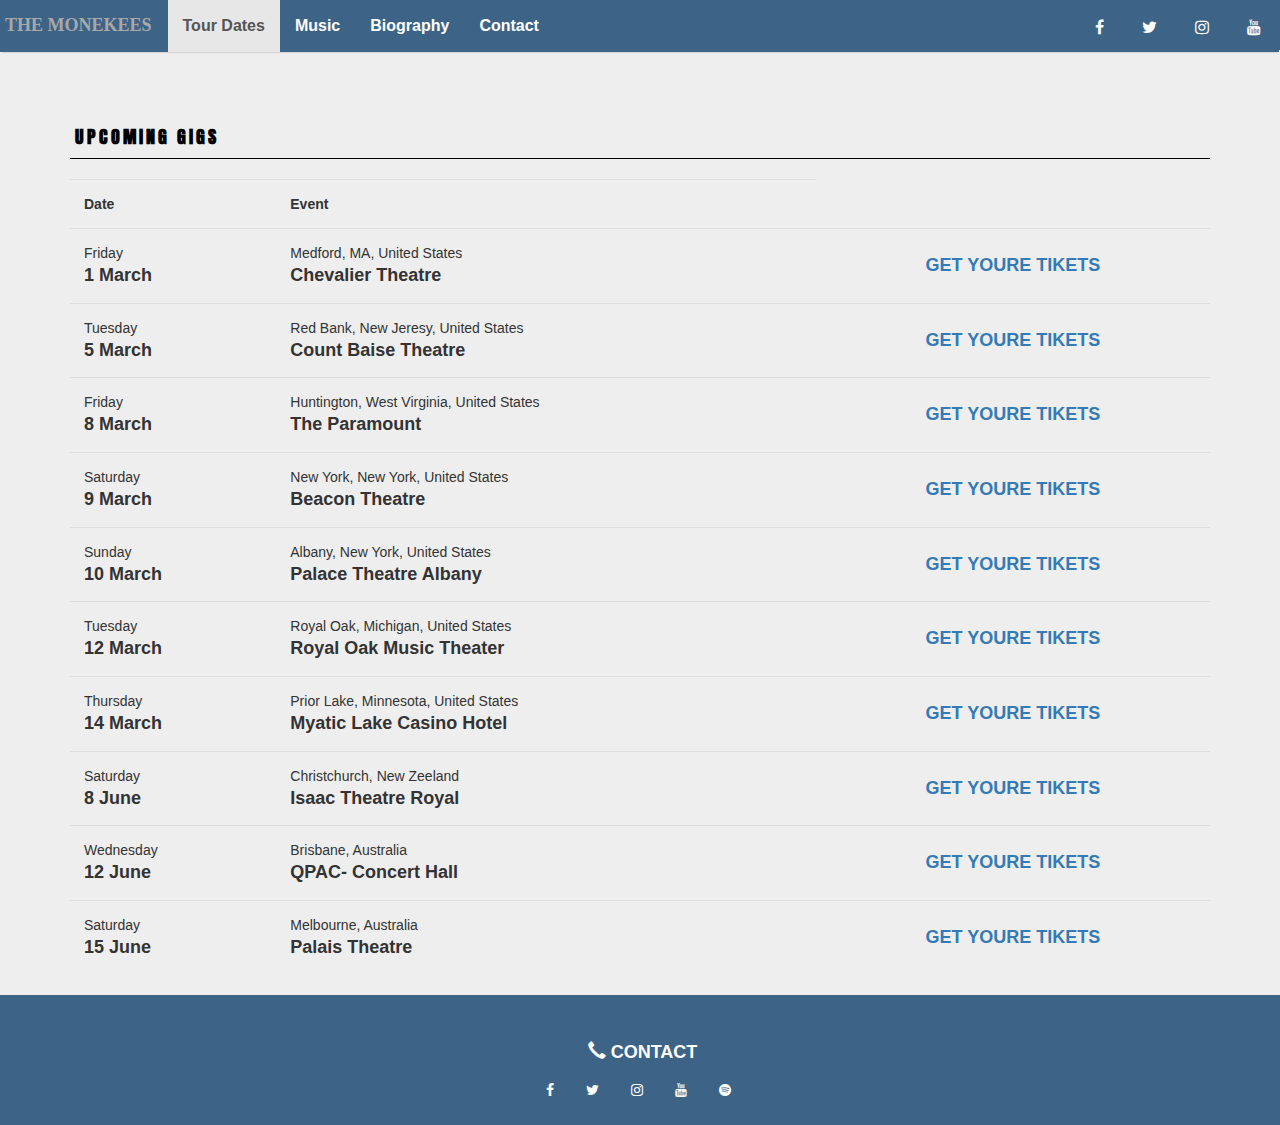
==== index1.html @ d26ea27b "Adding the 'music' page" ====
<!DOCTYPE html>
<html lang="en-us">
    
    <head>
        <meta charset="utf-8">
        <title>The Monkees</title>
        <meta name="viewport" content="width=device-width, initial-scale=1.0"> 
        <link rel="stylesheet" href="https://maxcdn.bootstrapcdn.com/bootstrap/3.3.7/css/bootstrap.min.css"  type="text/css"/>
        <link rel="stylesheet" href="https://maxcdn.bootstrapcdn.com/font-awesome/4.7.0/css/font-awesome.min.css" type="text/css" />
        <link rel="stylesheet" href="assets/css/style.css" type="text/css" />
    </head>
   <body>
    <header>
                 <!--Navbar-->
        <nav class="navbar navbar-default">
          <div class="container-fluid">
              <div class="navbar-header">
                <button type="button" class="navbar-toggle collapsed" data-toggle="collapse" data-target="#bs-example-navbar-collapse-1" aria-expanded="false">
                  <span class="icon-bar"></span>
                  <span class="icon-bar"></span>
                  <span class="icon-bar"></span>
                </button>
                <a class="navbar-brand" href="index.html"><span class="text-uppercase">The Monekees</span></a>
              </div>
              <div class="collapse navbar-collapse" id="bs-example-navbar-collapse-1">
                <ul class="nav navbar-nav">
                  <li class="active"><a href="index1.html">Tour Dates</a></li>
                  <li><a href="index2.html">Music</a></li>
                  <li><a href="index3.html">Biography</a></li>
                  <li><a href="index4.html">Contact</a></li>
                </ul>
              
                <!--SocialMedia-->   
              <ul class="nav navbar-nav navbar-right">
                  <li><a href="#" target="_blank"><i class="fa fa-facebook social"></i></a></li>
                  <li><a href="#" target="_blank"><i class="fa fa-twitter social"></i></a></li>
                  <li><a href="#" target="_blank"><i class="fa fa-instagram social"></i></a></li>
                  <li><a href="#" target="_blank"><i class="fa fa-youtube social"></i></a></li>
                </ul>
              </div>
            </div>
          </nav>
    </header>
    <main>
       <div class="container">
           <div class="row">
               <div class="col-md-12">
                   <h1 class="text-uppercase text-left">Upcoming Gigs</h1>
                   <br>
                   <br>
                   <table class="table">
                       <tr>
                           <th>Date</th>
                           <th>Event</th>
                           <hr/>
                       </tr>
                       <tr>
                           <td>Friday<span> 1 March</span></td>
                           <td>Medford, MA, United States<span>Chevalier Theatre</span></td>
                           <td class="text-uppercase tikets"><a href="https://www.viagogo.com/ww/secure/search?q=The+Monkees" target="_blank">Get youre tikets</a></td>
                        </tr> 
                         <tr>
                           <td>Tuesday<span> 5 March</span></td>
                           <td>Red Bank, New Jeresy, United States<span>Count Baise Theatre</span></td>
                           <td class="text-uppercase tikets"><a href="https://www.viagogo.com/ww/secure/search?q=The+Monkees" target="_blank">Get youre tikets</a></td>
                        </tr> 
                         <tr>
                           <td>Friday<span> 8 March</span></td>
                           <td>Huntington, West Virginia, United States<span>The Paramount</span></td>
                           <td class="text-uppercase tikets"><a href="https://www.viagogo.com/ww/secure/search?q=The+Monkees" target="_blank">Get youre tikets</a></td>
                        </tr>
                         <tr>
                           <td>Saturday<span> 9 March</span></td>
                           <td>New York, New York, United States<span>Beacon Theatre</span></td>
                           <td class="text-uppercase tikets"><a href="https://www.viagogo.com/ww/secure/search?q=The+Monkees" target="_blank">Get youre tikets</a></td>
                        </tr> 
                         <tr>
                           <td>Sunday<span> 10 March</span></td>
                           <td>Albany, New York, United States<span>Palace Theatre Albany</span></td>
                           <td class="text-uppercase tikets"><a href="https://www.viagogo.com/ww/secure/search?q=The+Monkees" target="_blank">Get youre tikets</a></td>
                        </tr> 
                         <tr>
                           <td>Tuesday<span> 12 March</span></td>
                           <td>Royal Oak, Michigan, United States<span>Royal Oak Music Theater</span></td>
                           <td class="text-uppercase tikets"><a href="https://www.viagogo.com/ww/secure/search?q=The+Monkees" target="_blank">Get youre tikets</a></td>
                        </tr> 
                         <tr>
                           <td>Thursday<span> 14 March</span></td>
                           <td>Prior Lake, Minnesota, United States<span>Myatic Lake Casino Hotel</span></td>
                           <td class="text-uppercase tikets"><a href="https://www.viagogo.com/ww/secure/search?q=The+Monkees" target="_blank">Get youre tikets</a></td>
                        </tr> 
                         <tr>
                           <td>Saturday<span> 8 June</span></td>
                           <td>Christchurch, New Zeeland<span>Isaac Theatre Royal</span></td>
                           <td class="text-uppercase tikets"><a href="https://www.viagogo.com/ww/secure/search?q=The+Monkees" target="_blank">Get youre tikets</a></td>
                        </tr> 
                         <tr>
                           <td>Wednesday<span> 12 June</span></td>
                           <td>Brisbane, Australia<span>QPAC- Concert Hall</span></td>
                           <td class="text-uppercase tikets"><a href="https://www.viagogo.com/ww/secure/search?q=The+Monkees" target="_blank" >Get youre tikets</a></td>
                        </tr> 
                         <tr>
                           <td>Saturday<span> 15 June</span></td>
                           <td>Melbourne, Australia<span>Palais Theatre</span></td>
                           <td class="text-uppercase tikets"><a href="https://www.viagogo.com/ww/secure/search?q=The+Monkees" target="_blank">Get youre tikets</a></td>
                        </tr> 
                 </table>
               </div>
           </div>
       </div>
    </main>
    <footer calss="container-fluid">
       <div class="row">
            <div class="wrap">
        <div class="col-md-12">
            <div class="text-center text-uppercase">
               <h4><a href="index4.html"><span class="glyphicon glyphicon-earphone"></span> Contact</a></h4>
            </div>
            <div class="col-md-12">
               <ul class="list-inline text-center footer">
                  <li><a href="#" target="_blank"><i class="fa fa-facebook"></i></a></li>
                  <li><a href="#" target="_blank"><i class="fa fa-twitter"></i></a></li>
                  <li><a href="#" target="_blank"><i class="fa fa-instagram"></i></a></li>
                  <li><a href="#" target="_blank"><i class="fa fa-youtube"></i></a></li>
                   <li><a href="#" target="_blank"><i class="fa fa-spotify"></i></a></li>
                </ul>
                </div>
            </div>
          </div>
        </div>
    </footer>
        <script src="https://ajax.googleapis.com/ajax/libs/jquery/3.3.1/jquery.min.js"></script>
        <script src="https://maxcdn.bootstrapcdn.com/bootstrap/3.3.7/js/bootstrap.min.js"></script>
    </body>
</html>
---- assets/css/style.css ----
@import url('https://fonts.googleapis.com/css?family=Coiny|Staatliches');
@import url('https://fonts.googleapis.com/css?family=Anton');




/*----------------------------Navbar------------------------*/

    
body{
    background-color: #eeeeee;
    display: flex;
    min-height: 100vh;
    flex-direction: column;
}

.container-fluid {
    padding-right: 0;
    padding-left: 0;
    margin-right: auto;
    margin-left: auto;
}

.navbar-brand{
    font-family: 'Merriweather', serif;
}

.navbar-default .navbar-brand {
    color: #fff;
    
}

.navbar-default .navbar-collapse,
.navbar-default .navbar-form {
    border-color: #dcdcdc;
    background-color: #3d6486;
}
.container-fluid>.navbar-collapse,
.container-fluid>.navbar-header,
.container>.navbar-collapse,
.container>.navbar-header {
    margin-left:0;
    margin-right: 1px;
}

.navbar-default {
    background-color:  #3d6486;
    box-shadow: 0 4px 2px -2px rgba(0, 0, 0, 0.3);
    border-color: transparent;
    border-radius: 0;
    position: relative;
    min-height: 0;
    margin-bottom: 0px;
    border: 0;
    height: 50px;
    z-index: +1;
}


.navbar-default .navbar-nav>li>a {
    color: #fff;
}

.navbar-default .navbar-toggle {
    border-color: #fbfbfb;
}

.text-uppercase {
    text-transform: uppercase;
    font-weight: 700;
    font-size: large;
    padding-left: 5px;
}

.nav>li>a {
    position: relative;
    display: block;
    padding: 10px 15px;
    text-align: center;
    float: inherit;
    line-height: 2;
    font-weight: 600;
}

.nav>li {
    position: relative;
    display: block;
    font-size: medium;
}

 i {
    vertical-align: middle;
    padding: 5px;
    margin-right: -2px;
    color: #fff;
 }

.fa:hover{
     background-color:  rgb(168,168,168);
     border-radius: 4px;
     color: #fff;
 }
 
.navbar-default .navbar-nav>li>a:hover{
    color: rgb(168,168,168);
}
 
 .navbar-default .navbar-brand:hover{
    color: rgb(168,168,168);
}

/*----------------------------Section------------------------*/
h1{ 
    color: red;
    font-weight: 700;
    font-family: 'Anton', sans-serif;
    text-align: center;
    letter-spacing: 3px;
}
video{
     display: block;
     margin: 60px auto 100px auto;
     width: 50%;
     height: 300px;
     box-shadow: 0px 0px 51px -9px rgba(0,0,0,0.75);
     background-color: red;
     position: relative ;
     cursor: pointer;
}

section{
    background: linear-gradient(to bottom, #C5C5C5 0%, #5929A4 50%, #C5C5C5 100%);
}



p{
    text-align: center;
    color: #fff;
    font-weight: bold;
}

h2{
    text-align: center;
    font-weight: bold;
}
p{  
    margin: 50px 25px 50px 25px;
    word-break: break-all;
    
}
.songimg{
    width: 230px;
    height: 200px;
    border-radius: 50px 50px;
    margin-left: auto;
    margin-right: auto;
    margin-top: 15px;
}

audio{
    margin: 10px auto 20px auto;
    max-width: 230px;
    border-radius: 30%;
    display: block;
   
}
.title{
    margin-bottom: 0;
    font-style: italic;
}
mark{
   background: linear-gradient(to bottom, #FFFCC4 0%, #9EE8AE 50%, #FFFCC4 100%);
   border-radius: 40%;
    
}


/*----------------------------Main------------------------*/

.table>tbody>tr>td,
.table>tbody>tr>th,
.table>tfoot>tr>td,
.table>tfoot>tr>th,
.table>thead>tr>td,
.table>thead>tr>th {
    padding: 14px;
    line-height: 1.42857143;
    vertical-align: middle;
    border-top: 1px solid #ddd;
}

span{
    display: block;
    font-weight: bold;
    font-size: large
}
.tikets{
    text-align: center;
}
.tikets a{
    text-decoration: none;
}

.text-left{
    margin-top: 75px;
    margin-bottom: -50px;
    color: #000;
}

hr { 
    width:100%; height:1px; background: #000 
}
.tikets:hover{
    background-color: red;
    border-radius: 25%;
}

/*----------------------------Footer------------------------*/


footer {
  background-color:#3d6486;;
  bottom: 0;
  height: 130px;
  width: 100%;
  position: relative;
}

.wrap{
    margin-top: 35px;
}
.footer i{
    padding: 10px;
}
    
h4 a{
    color: #fff;
    font-weight: bold;
}


h4 a:hover{
    color: rgb(168,168,168);
    text-decoration: none;
}
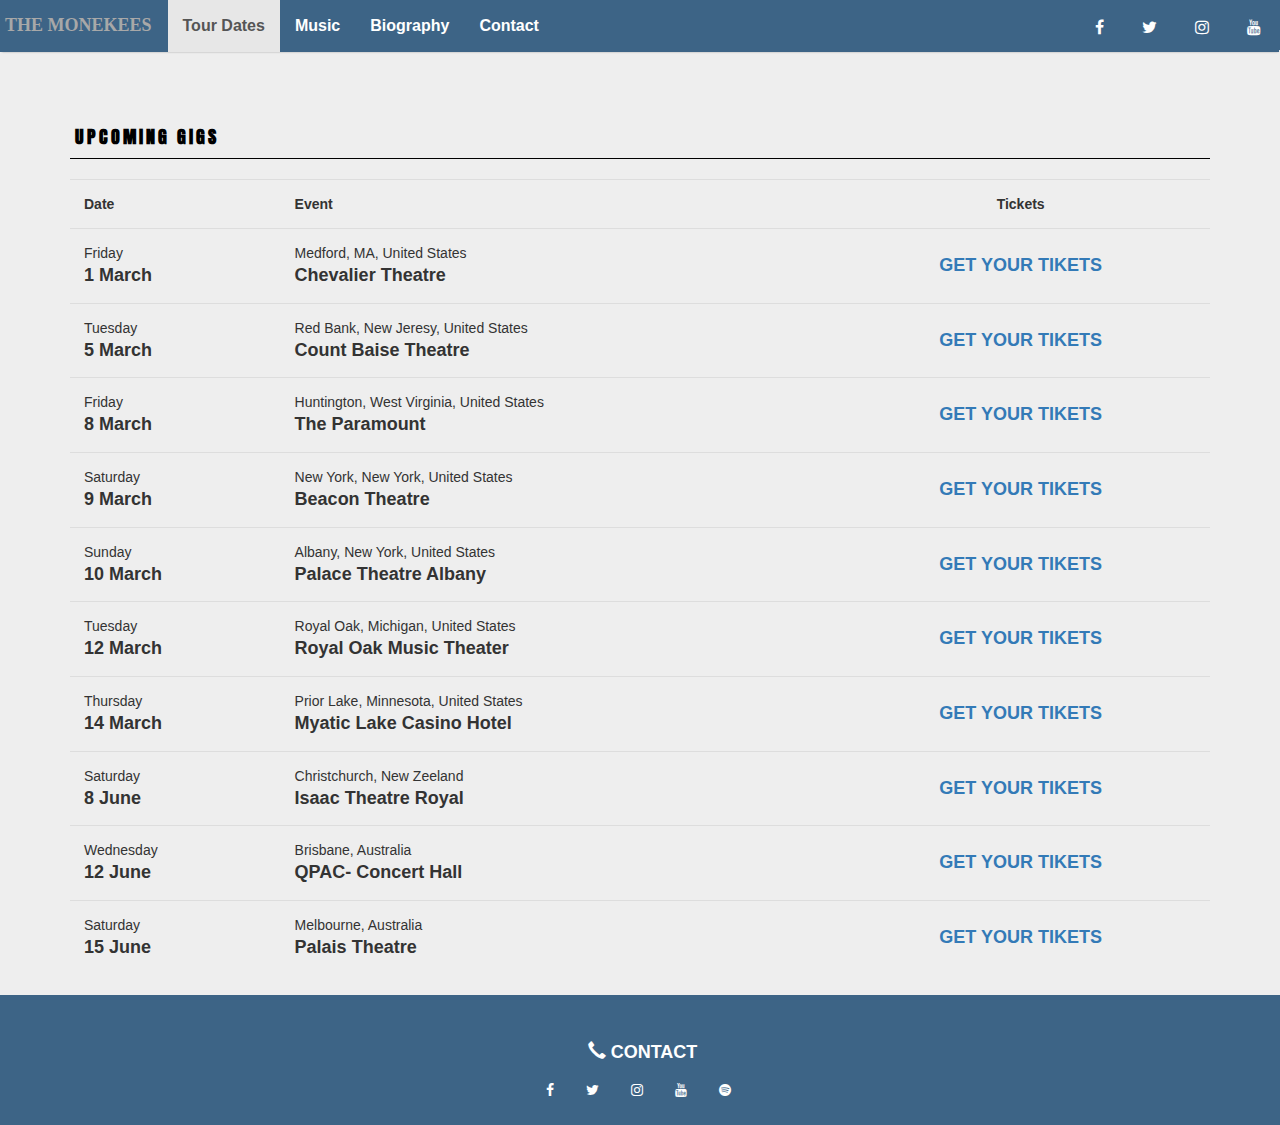
==== commit 8d4903f1: "Updating the social media links" ====
--- a/index1.html
+++ b/index1.html
@@ -32,10 +32,10 @@
               
                 <!--SocialMedia-->   
               <ul class="nav navbar-nav navbar-right">
-                  <li><a href="#" target="_blank"><i class="fa fa-facebook social"></i></a></li>
-                  <li><a href="#" target="_blank"><i class="fa fa-twitter social"></i></a></li>
-                  <li><a href="#" target="_blank"><i class="fa fa-instagram social"></i></a></li>
-                  <li><a href="#" target="_blank"><i class="fa fa-youtube social"></i></a></li>
+                  <li><a href="https://www.facebook.com/TheMonkees" target="_blank"><i class="fa fa-facebook social"></i></a></li>
+                  <li><a href="https://twitter.com/TheMonkees" target="_blank"><i class="fa fa-twitter social"></i></a></li>
+                  <li><a href="https://instagram.com/themonkees" target="_blank"><i class="fa fa-instagram social"></i></a></li>
+                  <li><a href="http://www.youtube.com/themonkees" target="_blank"><i class="fa fa-youtube social"></i></a></li>
                 </ul>
               </div>
             </div>
@@ -48,68 +48,70 @@
                    <h1 class="text-uppercase text-left">Upcoming Gigs</h1>
                    <br>
                    <br>
+                   <hr>
                    <table class="table">
                        <tr>
                            <th>Date</th>
                            <th>Event</th>
-                           <hr/>
+                           <th class="tiket-line">Tickets</th>
                        </tr>
                        <tr>
                            <td>Friday<span> 1 March</span></td>
                            <td>Medford, MA, United States<span>Chevalier Theatre</span></td>
-                           <td class="text-uppercase tikets"><a href="https://www.viagogo.com/ww/secure/search?q=The+Monkees" target="_blank">Get youre tikets</a></td>
+                           <td class="text-uppercase tikets"><a href="https://www.viagogo.com/ww/secure/search?q=The+Monkees" target="_blank">Get your tikets</a></td>
                         </tr> 
+                        
                          <tr>
                            <td>Tuesday<span> 5 March</span></td>
                            <td>Red Bank, New Jeresy, United States<span>Count Baise Theatre</span></td>
-                           <td class="text-uppercase tikets"><a href="https://www.viagogo.com/ww/secure/search?q=The+Monkees" target="_blank">Get youre tikets</a></td>
+                           <td class="text-uppercase tikets"><a href="https://www.viagogo.com/ww/secure/search?q=The+Monkees" target="_blank">Get your tikets</a></td>
                         </tr> 
                          <tr>
                            <td>Friday<span> 8 March</span></td>
                            <td>Huntington, West Virginia, United States<span>The Paramount</span></td>
-                           <td class="text-uppercase tikets"><a href="https://www.viagogo.com/ww/secure/search?q=The+Monkees" target="_blank">Get youre tikets</a></td>
+                           <td class="text-uppercase tikets"><a href="https://www.viagogo.com/ww/secure/search?q=The+Monkees" target="_blank">Get your tikets</a></td>
                         </tr>
                          <tr>
                            <td>Saturday<span> 9 March</span></td>
                            <td>New York, New York, United States<span>Beacon Theatre</span></td>
-                           <td class="text-uppercase tikets"><a href="https://www.viagogo.com/ww/secure/search?q=The+Monkees" target="_blank">Get youre tikets</a></td>
+                           <td class="text-uppercase tikets"><a href="https://www.viagogo.com/ww/secure/search?q=The+Monkees" target="_blank">Get your tikets</a></td>
                         </tr> 
                          <tr>
                            <td>Sunday<span> 10 March</span></td>
                            <td>Albany, New York, United States<span>Palace Theatre Albany</span></td>
-                           <td class="text-uppercase tikets"><a href="https://www.viagogo.com/ww/secure/search?q=The+Monkees" target="_blank">Get youre tikets</a></td>
+                           <td class="text-uppercase tikets"><a href="https://www.viagogo.com/ww/secure/search?q=The+Monkees" target="_blank">Get your tikets</a></td>
                         </tr> 
                          <tr>
                            <td>Tuesday<span> 12 March</span></td>
                            <td>Royal Oak, Michigan, United States<span>Royal Oak Music Theater</span></td>
-                           <td class="text-uppercase tikets"><a href="https://www.viagogo.com/ww/secure/search?q=The+Monkees" target="_blank">Get youre tikets</a></td>
+                           <td class="text-uppercase tikets"><a href="https://www.viagogo.com/ww/secure/search?q=The+Monkees" target="_blank">Get your tikets</a></td>
                         </tr> 
                          <tr>
                            <td>Thursday<span> 14 March</span></td>
                            <td>Prior Lake, Minnesota, United States<span>Myatic Lake Casino Hotel</span></td>
-                           <td class="text-uppercase tikets"><a href="https://www.viagogo.com/ww/secure/search?q=The+Monkees" target="_blank">Get youre tikets</a></td>
+                           <td class="text-uppercase tikets"><a href="https://www.viagogo.com/ww/secure/search?q=The+Monkees" target="_blank">Get your tikets</a></td>
                         </tr> 
                          <tr>
                            <td>Saturday<span> 8 June</span></td>
                            <td>Christchurch, New Zeeland<span>Isaac Theatre Royal</span></td>
-                           <td class="text-uppercase tikets"><a href="https://www.viagogo.com/ww/secure/search?q=The+Monkees" target="_blank">Get youre tikets</a></td>
+                           <td class="text-uppercase tikets"><a href="https://www.viagogo.com/ww/secure/search?q=The+Monkees" target="_blank">Get your tikets</a></td>
                         </tr> 
                          <tr>
                            <td>Wednesday<span> 12 June</span></td>
                            <td>Brisbane, Australia<span>QPAC- Concert Hall</span></td>
-                           <td class="text-uppercase tikets"><a href="https://www.viagogo.com/ww/secure/search?q=The+Monkees" target="_blank" >Get youre tikets</a></td>
+                           <td class="text-uppercase tikets"><a href="https://www.viagogo.com/ww/secure/search?q=The+Monkees" target="_blank" >Get your tikets</a></td>
                         </tr> 
                          <tr>
                            <td>Saturday<span> 15 June</span></td>
                            <td>Melbourne, Australia<span>Palais Theatre</span></td>
-                           <td class="text-uppercase tikets"><a href="https://www.viagogo.com/ww/secure/search?q=The+Monkees" target="_blank">Get youre tikets</a></td>
+                           <td class="text-uppercase tikets"><a href="https://www.viagogo.com/ww/secure/search?q=The+Monkees" target="_blank">Get your tikets</a></td>
                         </tr> 
                  </table>
                </div>
            </div>
        </div>
-    </main>
-    <footer calss="container-fluid">
+     </main>
+     <footer class="container-fluid">
        <div class="row">
             <div class="wrap">
         <div class="col-md-12">
@@ -118,11 +120,11 @@
             </div>
             <div class="col-md-12">
                <ul class="list-inline text-center footer">
-                  <li><a href="#" target="_blank"><i class="fa fa-facebook"></i></a></li>
-                  <li><a href="#" target="_blank"><i class="fa fa-twitter"></i></a></li>
-                  <li><a href="#" target="_blank"><i class="fa fa-instagram"></i></a></li>
-                  <li><a href="#" target="_blank"><i class="fa fa-youtube"></i></a></li>
-                   <li><a href="#" target="_blank"><i class="fa fa-spotify"></i></a></li>
+                  <li><a href="https://www.facebook.com/TheMonkees" target="_blank"><i class="fa fa-facebook"></i></a></li>
+                  <li><a href="https://twitter.com/TheMonkees" target="_blank"><i class="fa fa-twitter"></i></a></li>
+                  <li><a href="https://instagram.com/themonkees" target="_blank"><i class="fa fa-instagram"></i></a></li>
+                  <li><a href="http://www.youtube.com/themonkees" target="_blank"><i class="fa fa-youtube"></i></a></li>
+                  <li><a href="http://open.spotify.com/artist/320EPCSEezHt1rtbfwH6Ck" target="_blank"><i class="fa fa-spotify"></i></a></li>
                 </ul>
                 </div>
             </div>
@@ -132,4 +134,4 @@
         <script src="https://ajax.googleapis.com/ajax/libs/jquery/3.3.1/jquery.min.js"></script>
         <script src="https://maxcdn.bootstrapcdn.com/bootstrap/3.3.7/js/bootstrap.min.js"></script>
     </body>
-</html>+  </html>--- a/assets/css/style.css
+++ b/assets/css/style.css
@@ -96,9 +96,9 @@
  }
 
 .fa:hover{
-     background-color:  rgb(168,168,168);
-     border-radius: 4px;
-     color: #fff;
+    background-color:  rgb(168,168,168);
+    border-radius: 4px;
+    color: #fff;
  }
  
 .navbar-default .navbar-nav>li>a:hover{
@@ -109,7 +109,8 @@
     color: rgb(168,168,168);
 }
 
-/*----------------------------Section------------------------*/
+
+/*------------------inedex.html (first page)------------------------*/
 h1{ 
     color: red;
     font-weight: 700;
@@ -127,56 +128,18 @@
      position: relative ;
      cursor: pointer;
 }
-
+/* backgound for first page and 'music' page.*/
 section{
-    background: linear-gradient(to bottom, #C5C5C5 0%, #5929A4 50%, #C5C5C5 100%);
-}
-
-
-
-p{
-    text-align: center;
-    color: #fff;
-    font-weight: bold;
-}
-
-h2{
-    text-align: center;
-    font-weight: bold;
-}
-p{  
-    margin: 50px 25px 50px 25px;
-    word-break: break-all;
+     background: linear-gradient(to bottom, #C5C5C5 0%, #5929A4 50%, #C5C5C5 100%);
+     overflow-y: hidden;
+     overflow-x: hidden;
+     
     
 }
-.songimg{
-    width: 230px;
-    height: 200px;
-    border-radius: 50px 50px;
-    margin-left: auto;
-    margin-right: auto;
-    margin-top: 15px;
-}
-
-audio{
-    margin: 10px auto 20px auto;
-    max-width: 230px;
-    border-radius: 30%;
-    display: block;
-   
-}
-.title{
-    margin-bottom: 0;
-    font-style: italic;
-}
-mark{
-   background: linear-gradient(to bottom, #FFFCC4 0%, #9EE8AE 50%, #FFFCC4 100%);
-   border-radius: 40%;
-    
-}
-
-
-/*----------------------------Main------------------------*/
+
+
+
+/*--------------------------Tour Dates-(index1.html)--------------------------*/
 
 .table>tbody>tr>td,
 .table>tbody>tr>th,
@@ -190,6 +153,10 @@
     border-top: 1px solid #ddd;
 }
 
+.tiket-line{
+    text-align: center;
+}
+
 span{
     display: block;
     font-weight: bold;
@@ -216,15 +183,121 @@
     border-radius: 25%;
 }
 
+
+/*--------------------Music--index2.html------------------------------*/
+p{
+    text-align: center;
+    color: #fff;
+    font-weight: bold;
+}
+
+h2{
+    text-align: center;
+    font-weight: bold;
+}
+p{  
+    margin: 50px 25px 50px 25px;
+    word-break: break-all;
+}
+
+
+.songimg{
+    width: 230px;
+    height: 200px;
+    border-radius: 50px 50px;
+    margin-left: auto;
+    margin-right: auto;
+    margin-top: 15px;
+}
+
+audio{
+    margin: 10px auto 20px auto;
+    max-width: 230px;
+    border-radius: 30%;
+    display: block;
+}
+.title{
+    margin-bottom: 0;
+    font-style: italic;
+}
+
+mark{
+    background: linear-gradient(to bottom, #FFFCC4 0%, #9EE8AE 50%, #FFFCC4 100%);
+    border-radius: 40%;
+}
+
+
+
+/*--------------------------Biography-(index3.html)--------------------------*/
+
+article{
+    background: linear-gradient(to bottom, #C5C5C5 0%, #5929A4 50%, #C5C5C5 100%);
+}
+.indent{
+    text-indent: 50px;
+}
+
+.bio-img{
+    margin: 20px auto 15px auto;
+    width: 500px;
+    border: 2px solid #000;
+}
+
+
+
+/*-----------------------Contac us--(index4.html)---------------------------*/
+
+.body-color{
+    background-color: #eeeeee;
+}
+
+form{
+    margin: 35px auto 35px auto;
+    width: 50%;
+}
+
+.contact{
+    margin-top: 60px;
+}
+
+.center,
+.center-btn{
+    text-align: center;
+}
+
+.body{
+   margin-bottom: 4%;
+}
+
+.form-control{
+    background-color: #dcdada;
+    color: #000;
+}
+
+.btn-default {
+    color: #000;
+    background-color: #C8C8C6;
+    border-color: #000;
+    font-weight: bold;
+    border-radius:7px;
+}
+.btn-default:hover{
+     color: rgb(255, 0, 0);
+     background-color: #C8C8C6;
+     box-shadow: 0px 0px 11px 0px rgba(0,0,0,0.75);
+}
+
+
+
 /*----------------------------Footer------------------------*/
 
 
 footer {
-  background-color:#3d6486;;
-  bottom: 0;
-  height: 130px;
-  width: 100%;
-  position: relative;
+    background-color:#3d6486;;
+    bottom: 0;
+    height: 130px;
+    width: 100%;
+    position: relative;
 }
 
 .wrap{
